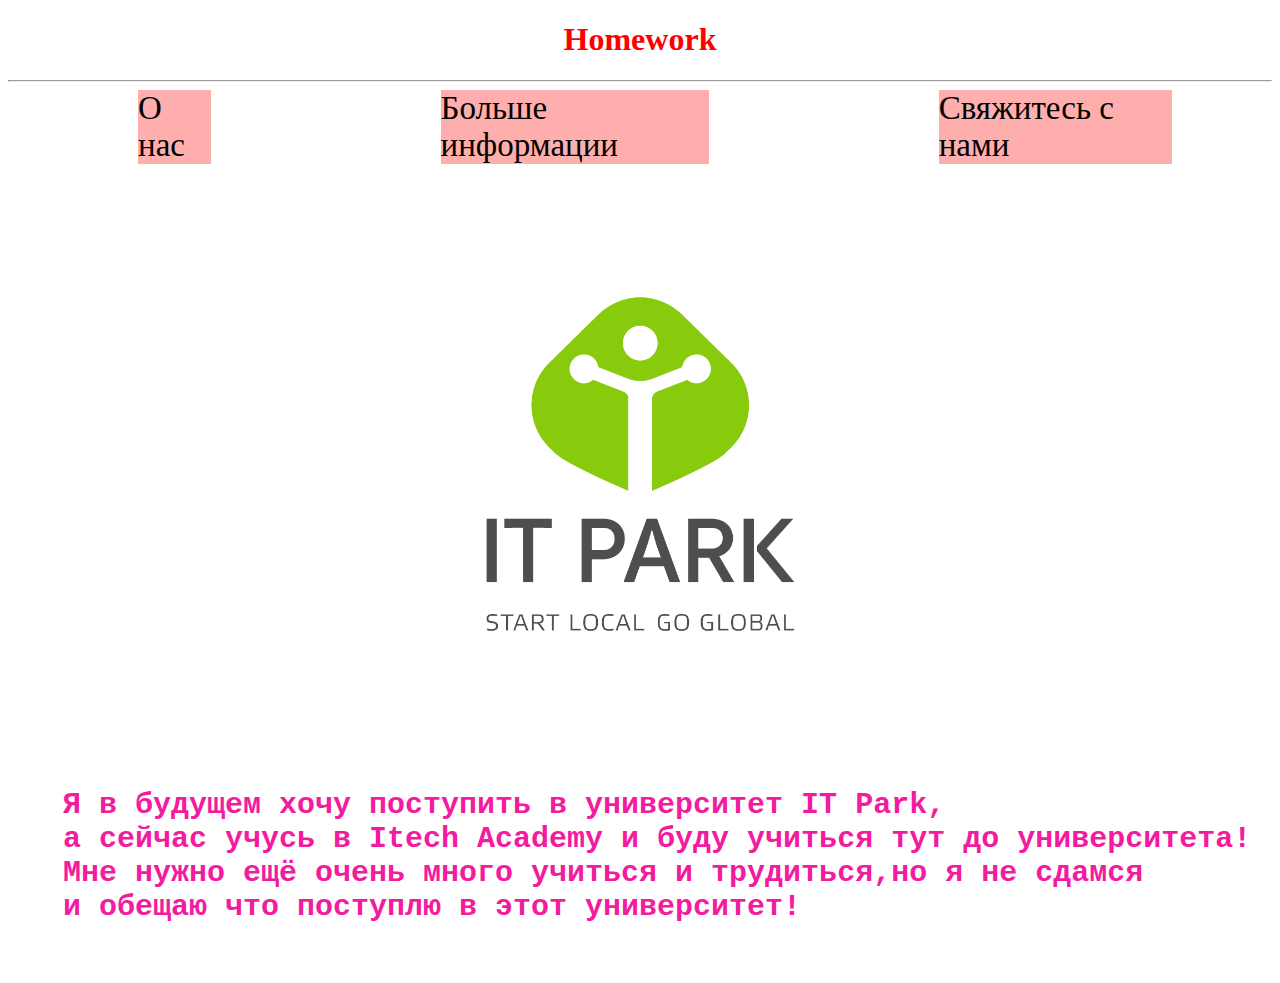
==== index.html @ b2848a78 "It Park" ====
<!DOCTYPE html>
<html lang="en">

<head>
    <meta charset="UTF-8">
    <meta name="viewport" content="width=device-width, initial-scale=1.0">
    <title>Homework</title>
    <link rel="stylesheet" href="/index.css">
    <link rel="icon" href="https://www.aeccglobal.my/images/2022/11/08/study-information--technology-abroad.webp">
</head>

<body>
    <div class="navigation">
        <div class="container">
            <div class="nav-title">
                <center>
                    <h1>Homework</h1>
                </center>
                <hr>
            </div>

            <div class="nav">
                <a class="nav-item" href="/page1/index.html">О нас</a>
                <a class="nav-item" href="/page2/index.html">Больше информации</a>
                <a class="nav-item" href="#">Свяжитесь с нами</a>
            </div>

            <div class="center-image">
                <center><img class="image" src="/IT_park-01.png" alt=""></center>
            </div>
            <div class="info">
              <pre><h1>Я в будущем хочу поступить в университет IT Park,
а сейчас учусь в Itech Academy и буду учиться тут до университета! 
Мне нужно ещё очень много учиться и трудиться,но я не сдамся
и обещаю что поступлю в этот университет! 
              </h1></pre>
            </div>

        </div>
    </div>


</body>

</html>
---- index.css ----
.nav{
display: flex;
justify-content: center;

}
.nav-item{
margin-right: 100px;
margin-left: 130px;
font-size: 33px;
text-decoration: none;
color: black;
background-color: #ffaeae;
}

.image{
width: 600px;
height: 600px;
}

.info{
margin-left: 55px;
font-size: 15px;
margin-top: 0px;
color: #f31ba0;
}
.nav-title{
color: red;

}
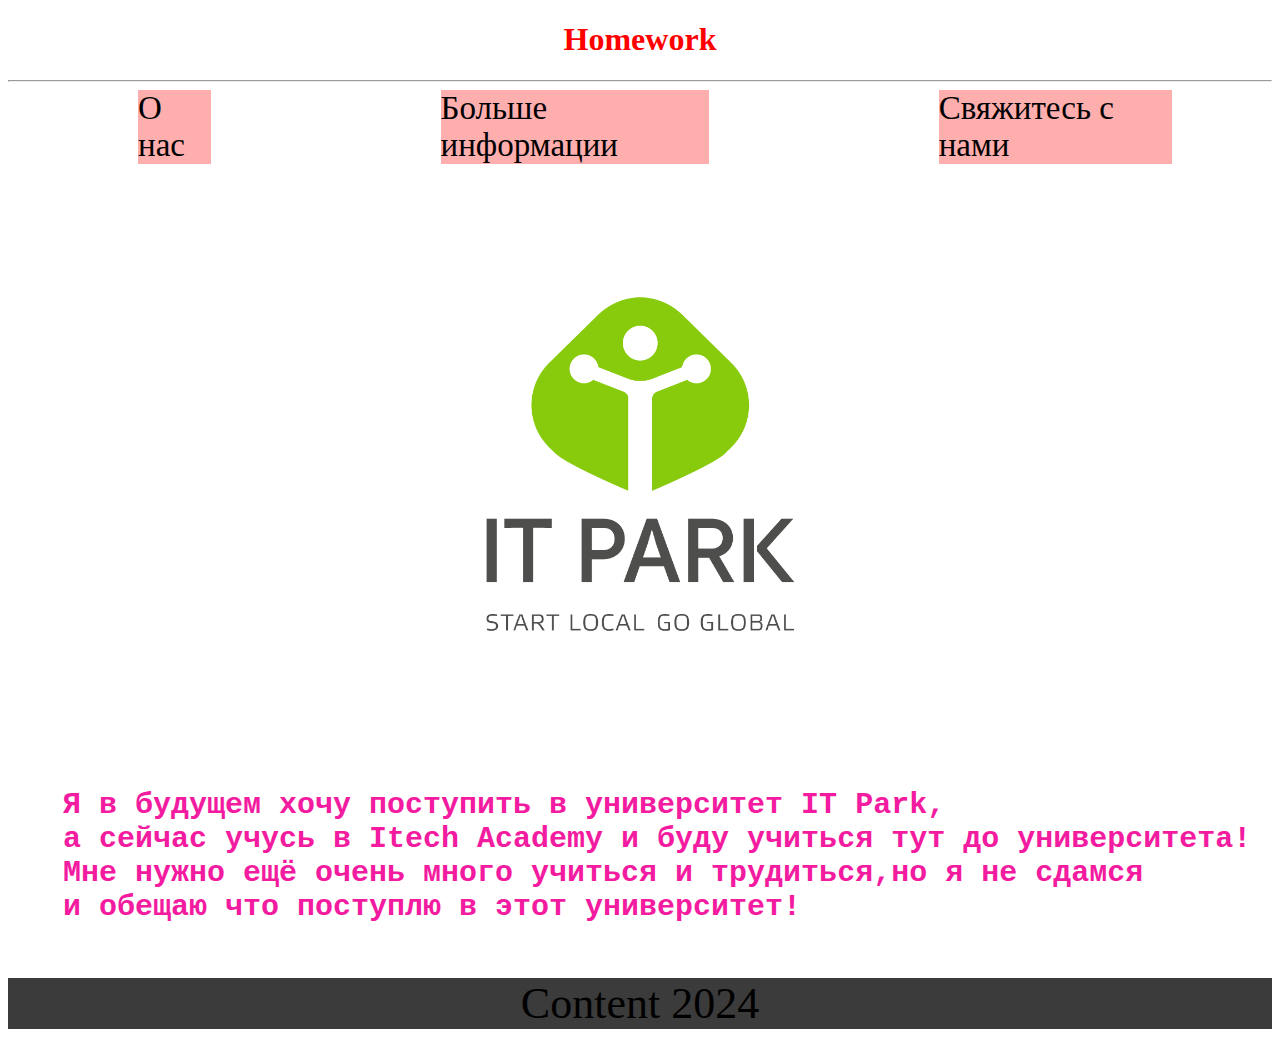
==== commit 72352601: "It Park" ====
--- a/index.html
+++ b/index.html
@@ -39,6 +39,12 @@
         </div>
     </div>
 
+    <div class="footer">
+        <div class="footer-text">
+            Content 2024
+        </div>
+    </div>
+
 
 </body>
 
--- a/index.css
+++ b/index.css
@@ -27,3 +27,11 @@
 color: red;
 
 }
+.footer{
+background-color: #3b3b3b;
+}
+.footer-text{
+font-size: 44px;
+display: flex;
+justify-content: center;
+}